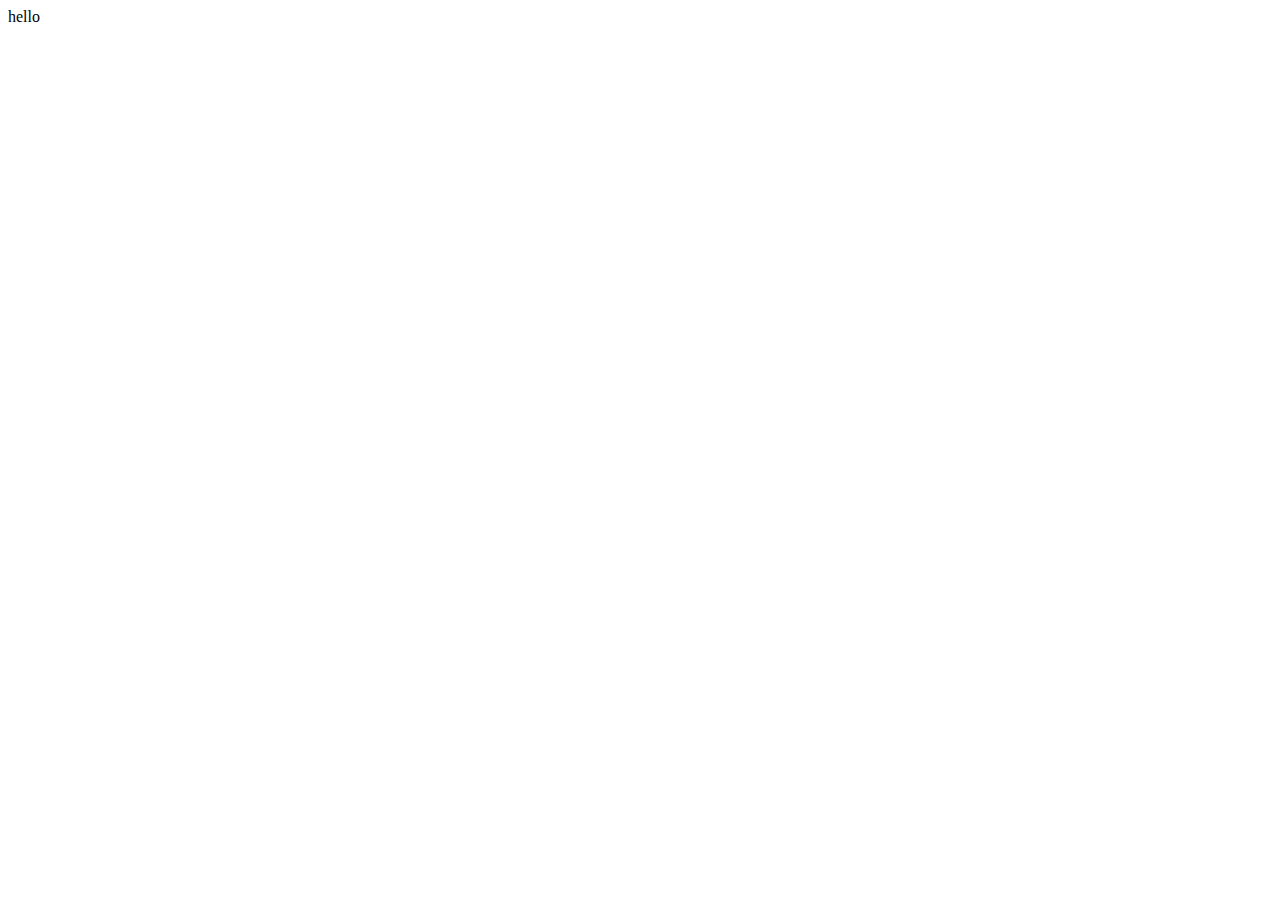
==== index.html @ ab122942 "ne" ====
<!DOCTYPE html>
<html lang="en">
<head>
    <meta charset="UTF-8">
    <meta name="viewport" content="width=device-width, initial-scale=1.0">
    <title>Document</title>
</head>
<body>
    <div>hello</div>
</body>
</html>
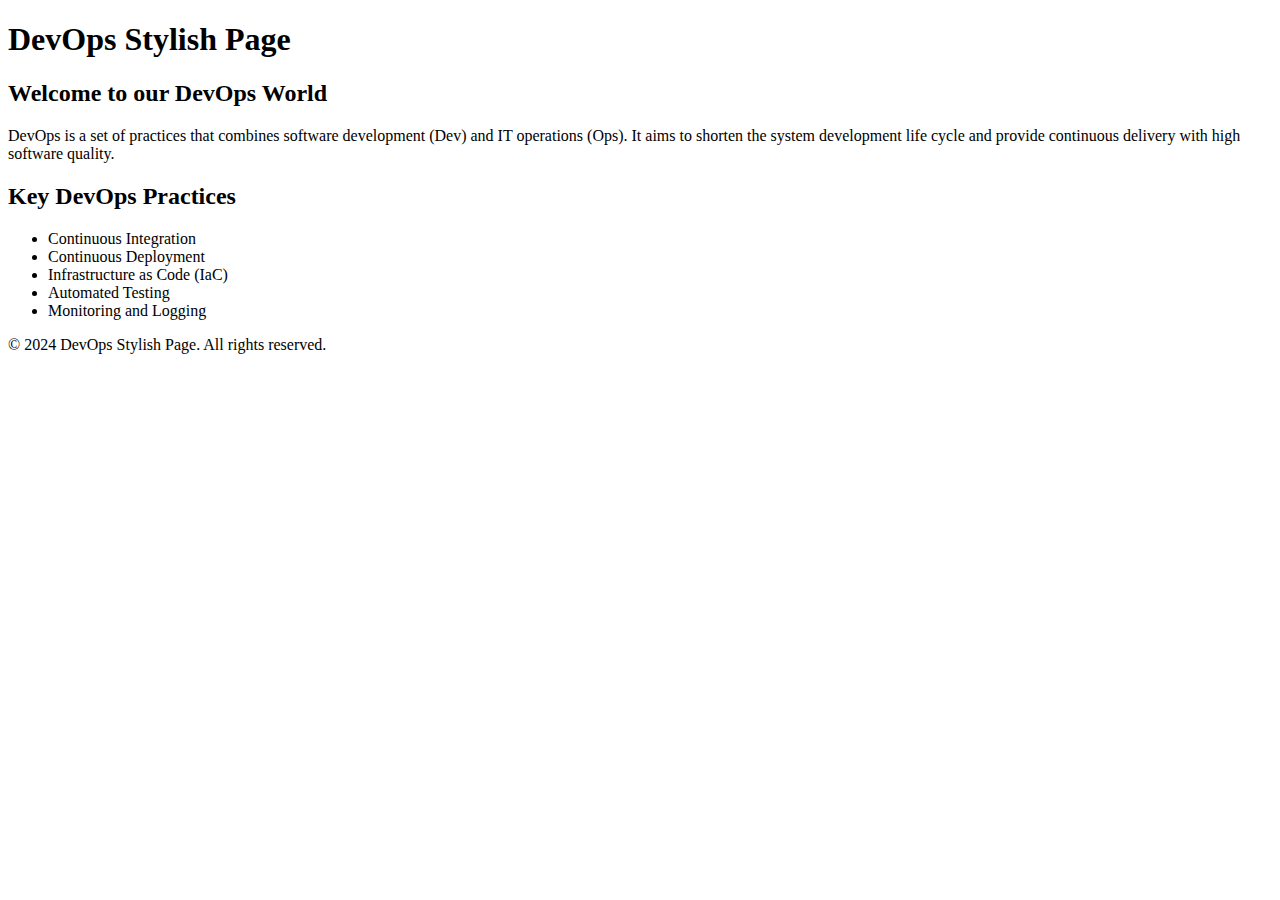
==== commit c0e35851: "new" ====
--- a/index.html
+++ b/index.html
@@ -1,11 +1,42 @@
 <!DOCTYPE html>
 <html lang="en">
+
 <head>
     <meta charset="UTF-8">
     <meta name="viewport" content="width=device-width, initial-scale=1.0">
-    <title>Document</title>
+    <title>DevOps Stylish Page</title>
+    <link rel="stylesheet" href="styles.css">
 </head>
+
 <body>
-    <div>hello</div>
+    <header>
+        <h1>DevOps Stylish Page</h1>
+    </header>
+
+    <section class="content">
+        <article>
+            <h2>Welcome to our DevOps World</h2>
+            <p>
+                DevOps is a set of practices that combines software development (Dev) and IT operations (Ops). It aims to
+                shorten the system development life cycle and provide continuous delivery with high software quality.
+            </p>
+        </article>
+
+        <article>
+            <h2>Key DevOps Practices</h2>
+            <ul>
+                <li>Continuous Integration</li>
+                <li>Continuous Deployment</li>
+                <li>Infrastructure as Code (IaC)</li>
+                <li>Automated Testing</li>
+                <li>Monitoring and Logging</li>
+            </ul>
+        </article>
+    </section>
+
+    <footer>
+        <p>&copy; 2024 DevOps Stylish Page. All rights reserved.</p>
+    </footer>
 </body>
-</html>+
+</html>
